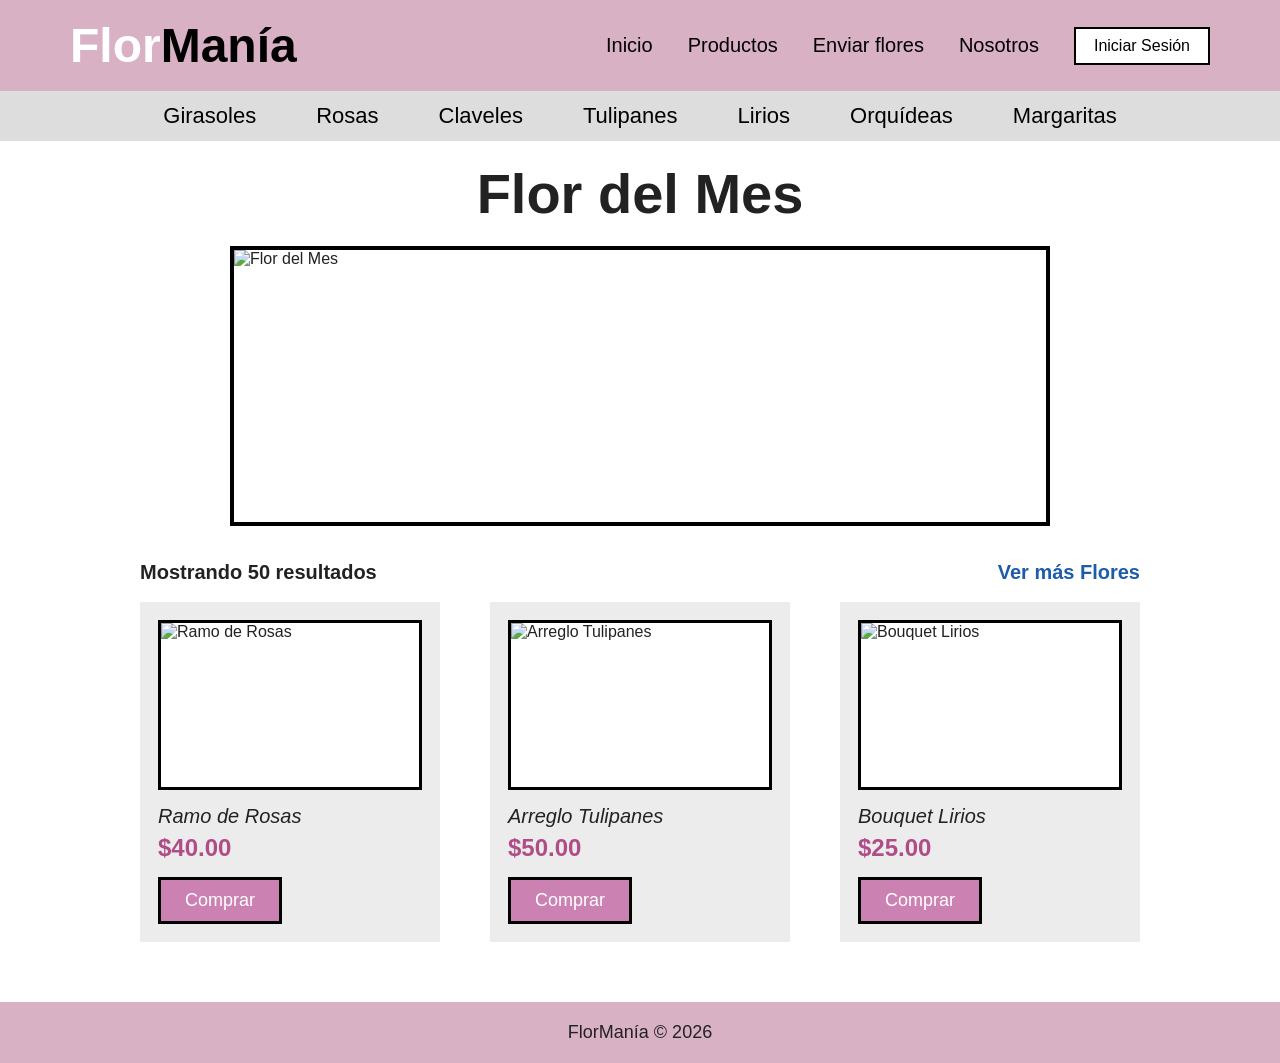
==== JavaScript/FlorMania/index.html @ 01d0a1dd "JS: Examen florería" ====
<!DOCTYPE html>
<html lang="es">
<head>
    <meta charset="UTF-8">
    <meta name="viewport" content="width=device-width, initial-scale=1.0">
    <title>FlorManía</title>
    <link rel="stylesheet" href="styles.css">
</head>
<body>

    <header>

        <div class="barra-superior">

            <div class="logo">
                <span class="blanco">Flor</span><span class="negro">Manía</span>
            </div>

            <nav class="menu-principal">
                <a href="#">Inicio</a>
                <a href="#">Productos</a>
                <a href="#" id="enviar-flores">Enviar flores</a>
                <a href="#">Nosotros</a>

                <button id="boton-sesion">
                    Iniciar Sesión
                </button>
            </nav>

        </div>

        <nav class="categorias">
            <a href="#">Girasoles</a>
            <a href="#">Rosas</a>
            <a href="#">Claveles</a>
            <a href="#">Tulipanes</a>
            <a href="#">Lirios</a>
            <a href="#">Orquídeas</a>
            <a href="#">Margaritas</a>
        </nav>

    </header>

    <main>

        <section class="flor-mes">

            <h1>Flor del Mes</h1>

            <div class="flor-principal">
                <img src="https://www.nurserymag.com/fileuploads/image/2023/02/10/rose-stock-web.gif" alt="Flor del Mes">
            </div>

        </section>

        <section class="encabezado-productos">

            <p><strong>Mostrando 50 resultados</strong></p>

            <a href="#">Ver más Flores</a>

        </section>

        <section class="productos">

            <article class="tarjeta">

                <div class="flor-producto">
                    <img src="https://encrypted-tbn0.gstatic.com/images?q=tbn:ANd9GcTe_juE1kowB9Fq4VU0_zUI_gAELIqE16jAmy83PPMTvhNJYp9XX1UjekAB&s=10" alt="Ramo de Rosas">
                </div>

                <h3>Ramo de Rosas</h3>

                <p class="precio">$40.00</p>

                <button class="boton-comprar">
                    Comprar
                </button>

            </article>

            <article class="tarjeta">

                <div class="flor-producto">
                    <img src="https://www.jardineromadrid.es/wp-content/uploads/2024/04/como-cuidar-tulipanes.jpg" alt="Arreglo Tulipanes">
                </div>

                <h3>Arreglo Tulipanes</h3>

                <p class="precio">$50.00</p>

                <button class="boton-comprar">
                    Comprar
                </button>

            </article>

            <article class="tarjeta">

                <div class="flor-producto">
                    <img src="https://www.bourguignonfloristas.es/media/wysiwyg/lirio-blanco-rosa.jpg" alt="Bouquet Lirios">
                </div>

                <h3>Bouquet Lirios</h3>

                <p class="precio">$25.00</p>

                <button class="boton-comprar">
                    Comprar
                </button>

            </article>

        </section>

    </main>

    <footer>

        <p>FlorManía © 2026</p>

    </footer>

    <script src="script.js"></script>

</body>
</html>
---- JavaScript/FlorMania/styles.css ----
*{
    margin:0;
    padding:0;
    box-sizing:border-box;
    font-family:Arial, Helvetica, sans-serif;
}

body{
    background:#ffffff;
    color:#222;
}

a{
    text-decoration:none;
    color:black;
}

header{
    width:100%;
}

.barra-superior{
    background:#d8b1c5;
    display:flex;
    justify-content:space-between;
    align-items:center;
    padding:18px 70px;
}

.logo{
    font-size:48px;
    font-weight:bold;
}

.blanco{
    color:white;
}

.negro{
    color:black;
}

.menu-principal{
    display:flex;
    align-items:center;
    gap:35px;
    font-size:20px;
}

.menu-principal a{
    transition:.2s;
}

.menu-principal a:hover{
    color:#8b3d69;
}

#boton-sesion{
    background:white;
    border:2px solid black;
    padding:8px 18px;
    cursor:pointer;
    font-size:16px;
}

#boton-sesion:hover{
    background:#efefef;
}

.categorias{
    background:#dddddd;
    display:flex;
    justify-content:center;
    gap:60px;
    padding:12px;
    font-size:22px;
}

.categorias a:hover{
    color:#8b3d69;
}

main{
    width:1000px;
    margin:auto;
    padding-top:20px;
}

.flor-mes h1{
    text-align:center;
    font-size:56px;
    margin-bottom:20px;
}

.flor-principal{
    width:820px;
    height:280px;
    margin:0 auto 35px auto;
    border:4px solid black;
    overflow:hidden;
}

.flor-principal img{
    width:100%;
    height:100%;
    object-fit:cover;
    display:block;
}

.encabezado-productos{
    display:flex;
    justify-content:space-between;
    align-items:center;
    margin-bottom:18px;
    font-size:20px;
}

.encabezado-productos a{
    color:#1d5ca9;
    font-weight:bold;
}

.productos{
    display:flex;
    justify-content:space-between;
    gap:25px;
    margin-bottom:60px;
}

.tarjeta{
    width:300px;
    background:#ececec;
    padding:18px;
}

.flor-producto{
    width:100%;
    height:170px;
    border:3px solid black;
    overflow:hidden;
    background:white;
}

.flor-producto img{
    width:100%;
    height:100%;
    object-fit:cover;
    display:block;
}

.tarjeta h3{
    margin-top:15px;
    font-size:20px;
    font-style:italic;
    font-weight:normal;
}

.precio{
    color:#b04d87;
    font-weight:bold;
    margin-top:6px;
    font-size:24px;
}

.boton-comprar{
    margin-top:15px;
    background:#cb82b2;
    color:white;
    border:3px solid black;
    padding:10px 24px;
    font-size:18px;
    cursor:pointer;
    transition:.2s;
}

.boton-comprar:hover{
    background:#b8669d;
}

footer{
    background:#d8b1c5;
    text-align:center;
    padding:20px;
    font-size:18px;
}

@media(max-width:1050px){

    main{
        width:95%;
    }

    .barra-superior{
        flex-direction:column;
        gap:20px;
    }

    .menu-principal{
        flex-wrap:wrap;
        justify-content:center;
    }

    .categorias{
        flex-wrap:wrap;
        gap:25px;
    }

    .flor-principal{
        width:100%;
        height:260px;
    }

    .productos{
        flex-direction:column;
        align-items:center;
    }

    .tarjeta{
        width:90%;
    }

}
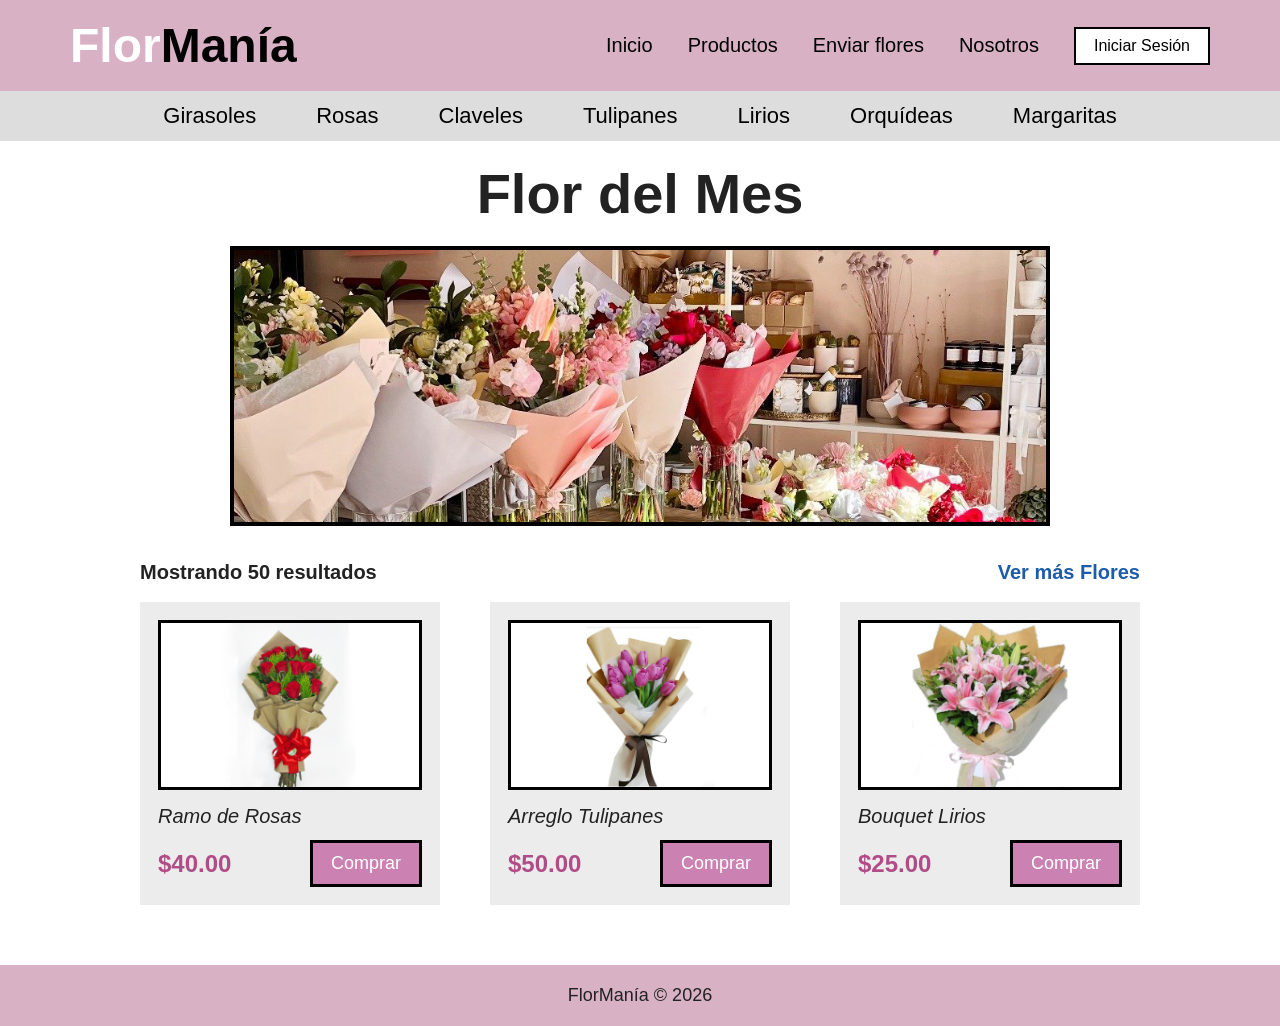
==== commit d48c83b3: "JS: Fixed behaviour FlowerMania, added pictures" ====
--- a/JavaScript/FlorMania/index.html
+++ b/JavaScript/FlorMania/index.html
@@ -6,6 +6,7 @@
     <title>FlorManía</title>
     <link rel="stylesheet" href="styles.css">
 </head>
+
 <body>
 
     <header>
@@ -48,7 +49,7 @@
             <h1>Flor del Mes</h1>
 
             <div class="flor-principal">
-                <img src="https://www.nurserymag.com/fileuploads/image/2023/02/10/rose-stock-web.gif" alt="Flor del Mes">
+                <img src="img/flor-del-mes.jpg" alt="Flor del Mes">
             </div>
 
         </section>
@@ -66,48 +67,60 @@
             <article class="tarjeta">
 
                 <div class="flor-producto">
-                    <img src="https://encrypted-tbn0.gstatic.com/images?q=tbn:ANd9GcTe_juE1kowB9Fq4VU0_zUI_gAELIqE16jAmy83PPMTvhNJYp9XX1UjekAB&s=10" alt="Ramo de Rosas">
+                    <img src="img/ramo-de-rosas.jpg" alt="Ramo de Rosas">
                 </div>
 
                 <h3>Ramo de Rosas</h3>
 
-                <p class="precio">$40.00</p>
+                <div class="pie-tarjeta">
 
-                <button class="boton-comprar">
-                    Comprar
-                </button>
+                    <p class="precio">$40.00</p>
+
+                    <button class="boton-comprar">
+                        Comprar
+                    </button>
+
+                </div>
 
             </article>
 
             <article class="tarjeta">
 
                 <div class="flor-producto">
-                    <img src="https://www.jardineromadrid.es/wp-content/uploads/2024/04/como-cuidar-tulipanes.jpg" alt="Arreglo Tulipanes">
+                    <img src="img/arreglo-tulipanes.jpg" alt="Arreglo Tulipanes">
                 </div>
 
                 <h3>Arreglo Tulipanes</h3>
 
-                <p class="precio">$50.00</p>
+                <div class="pie-tarjeta">
 
-                <button class="boton-comprar">
-                    Comprar
-                </button>
+                    <p class="precio">$50.00</p>
+
+                    <button class="boton-comprar">
+                        Comprar
+                    </button>
+
+                </div>
 
             </article>
 
             <article class="tarjeta">
 
                 <div class="flor-producto">
-                    <img src="https://www.bourguignonfloristas.es/media/wysiwyg/lirio-blanco-rosa.jpg" alt="Bouquet Lirios">
+                    <img src="img/bouquet-lirios.jpg" alt="Bouquet Lirios">
                 </div>
 
                 <h3>Bouquet Lirios</h3>
 
-                <p class="precio">$25.00</p>
+                <div class="pie-tarjeta">
 
-                <button class="boton-comprar">
-                    Comprar
-                </button>
+                    <p class="precio">$25.00</p>
+
+                    <button class="boton-comprar">
+                        Comprar
+                    </button>
+
+                </div>
 
             </article>
 
--- a/JavaScript/FlorMania/styles.css
+++ b/JavaScript/FlorMania/styles.css
@@ -155,19 +155,24 @@
     font-weight:normal;
 }
 
+.pie-tarjeta{
+    display:flex;
+    justify-content:space-between;
+    align-items:center;
+    margin-top:12px;
+}
+
 .precio{
     color:#b04d87;
     font-weight:bold;
-    margin-top:6px;
     font-size:24px;
 }
 
 .boton-comprar{
-    margin-top:15px;
     background:#cb82b2;
     color:white;
     border:3px solid black;
-    padding:10px 24px;
+    padding:10px 18px;
     font-size:18px;
     cursor:pointer;
     transition:.2s;
@@ -219,4 +224,8 @@
         width:90%;
     }
 
+    .pie-tarjeta{
+        justify-content:space-between;
+    }
+
 }
